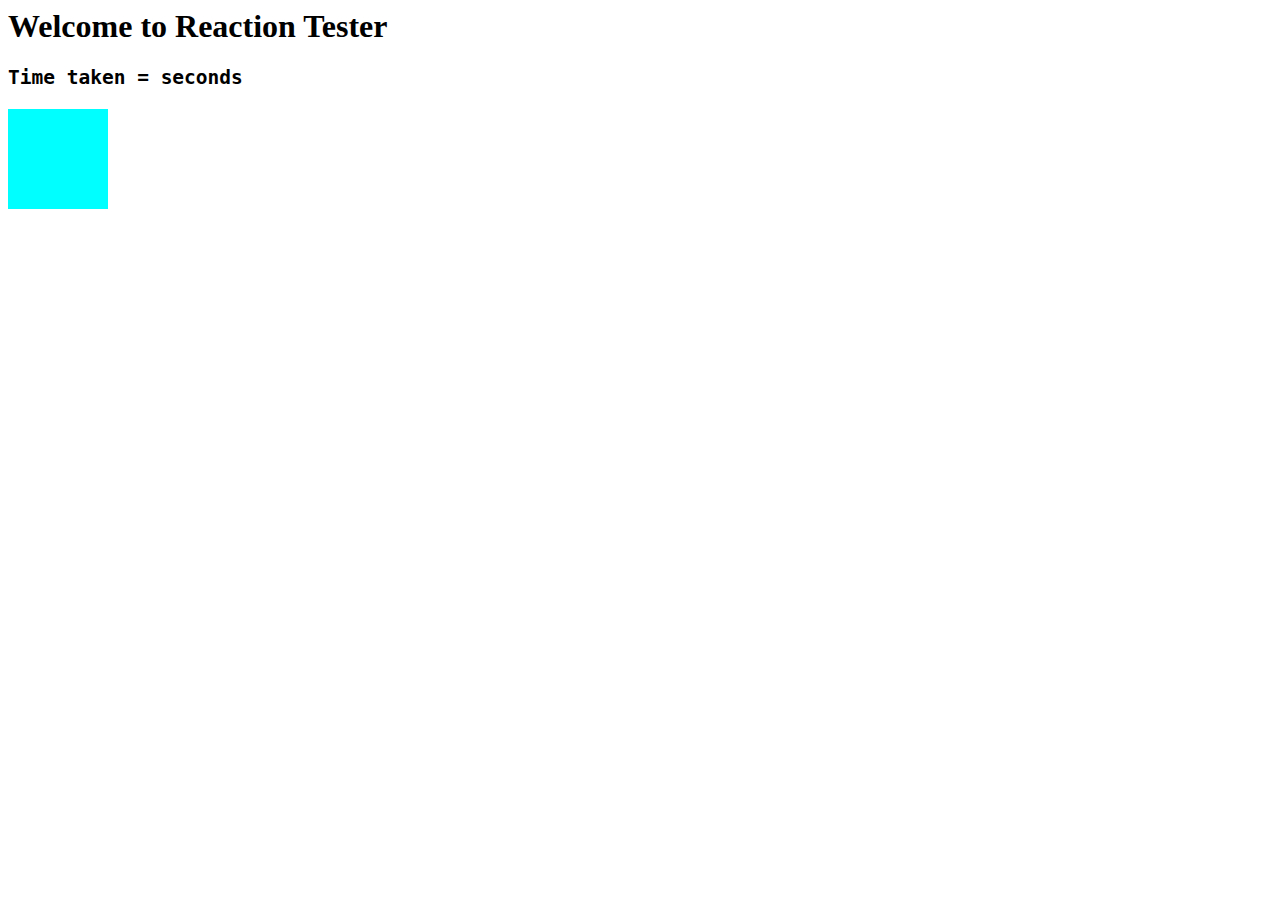
==== index.html @ c00e9e7a "changed  name" ====
<html>
    
    <head>
    
        <style type="text/css">
        
            #shape
            {
                height:100px;
                width:100px;
                background-color:aqua;            
                position:relative;
                
            }
            h
            {
             font-family: sans-serif;  
            }
            #text
            {
               font-family: monospace;
                font-weight:bold;
                font-size:150%
            }
        
        </style>
    
    
    
    </head>

    <body>
       <h1>Welcome to Reaction Tester</h1>
        <p id=text>Time taken = <span id="secs"></span> seconds</p>
        <div id="shape"></div>
    
        
    
    
    
    
    
    
    
    
    
        <script type="text/javascript">
            
            var i=0;
             
                var start = new Date().getTime();
                document.getElementById("shape").onclick=function()
                {
                    document.getElementById("shape").style.opacity=0;
                    var end=new Date().getTime();
                    document.getElementById("secs").innerHTML=(end-start)/1000;  
                    tout();
                   
                     
                } 
            function tout()
            {
                setTimeout(makeShapeAppear,Math.random()*2000);
            }
            
            
            function makeShapeAppear()
            {
                var top=Math.random()*400;
                var left=Math.random()*400;
                var width=Math.random()*300;
                 document.getElementById("shape").style.top=top+"px";
                document.getElementById("shape").style.left=left+"px";
                document.getElementById("shape").style.width= width+"px";
                document.getElementById("shape").style.height=width+"px";
                document.getElementById("shape").style.opacity=1;
                document.getElementById("shape").style.backgroundColor=getRandomColor();
                getRandomShape();
                start= new Date().getTime();

            }
         
            
            
            function getRandomColor()
            {
                var no= "0123456789ABCDEF".split('');
                var color='#';
                for(var i=0;i<6;i++)
                    {
                        color=color+no[Math.ceil(Math.random()*16)];
                    }
                return color;
                
            }
            
            function getRandomShape()
            {
                var r=Math.floor(Math.random()*100);
                if (r%2==0)
                        document.getElementById("shape").style.borderRadius="100%";
                    
            }
            
            
            
            
            
            
            
        </script>
    </body>
</html>
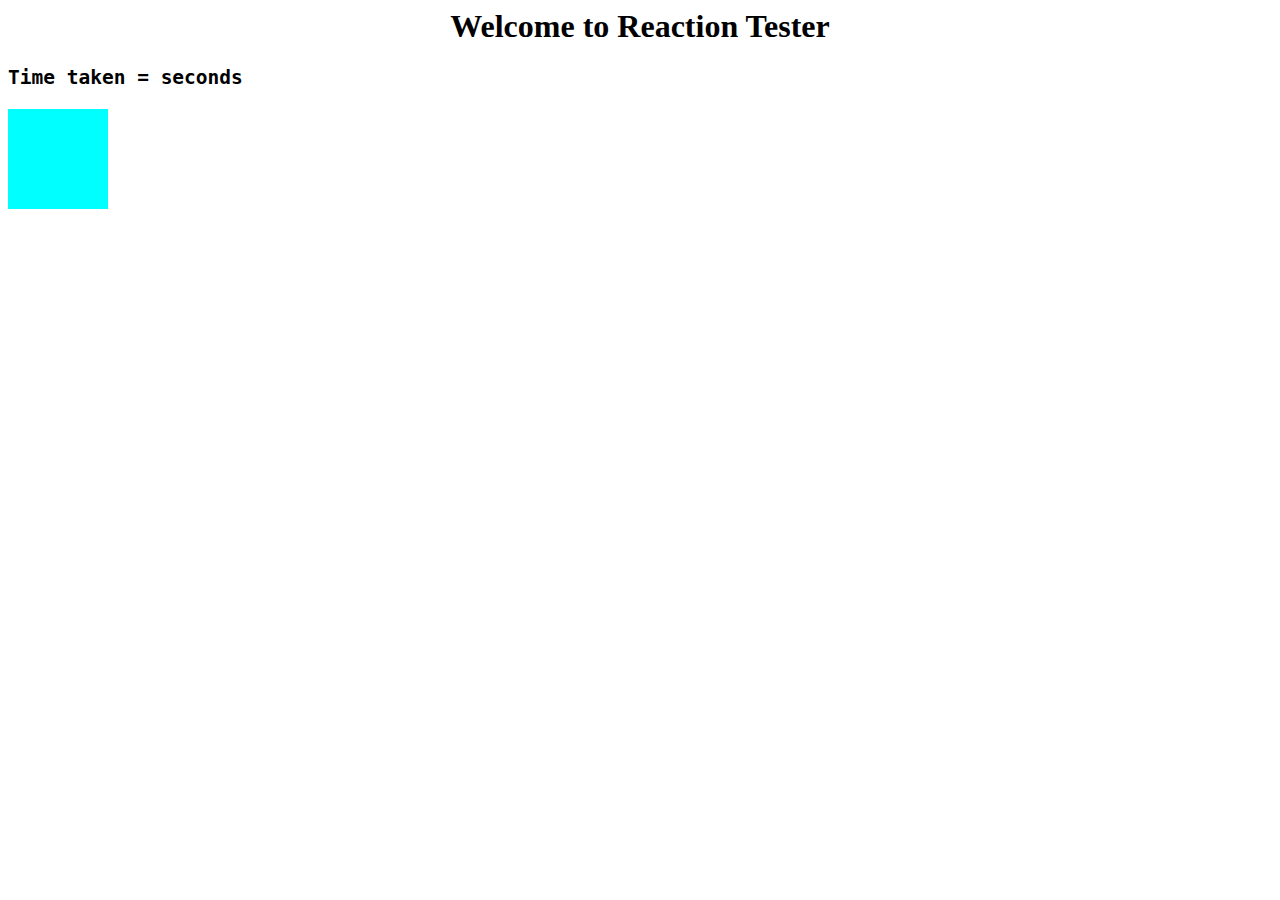
==== commit 33f246cd: "Added center tag" ====
--- a/index.html
+++ b/index.html
@@ -30,7 +30,7 @@
     </head>
 
     <body>
-       <h1>Welcome to Reaction Tester</h1>
+       <center><h1>Welcome to Reaction Tester</h1></center>
         <p id=text>Time taken = <span id="secs"></span> seconds</p>
         <div id="shape"></div>
     
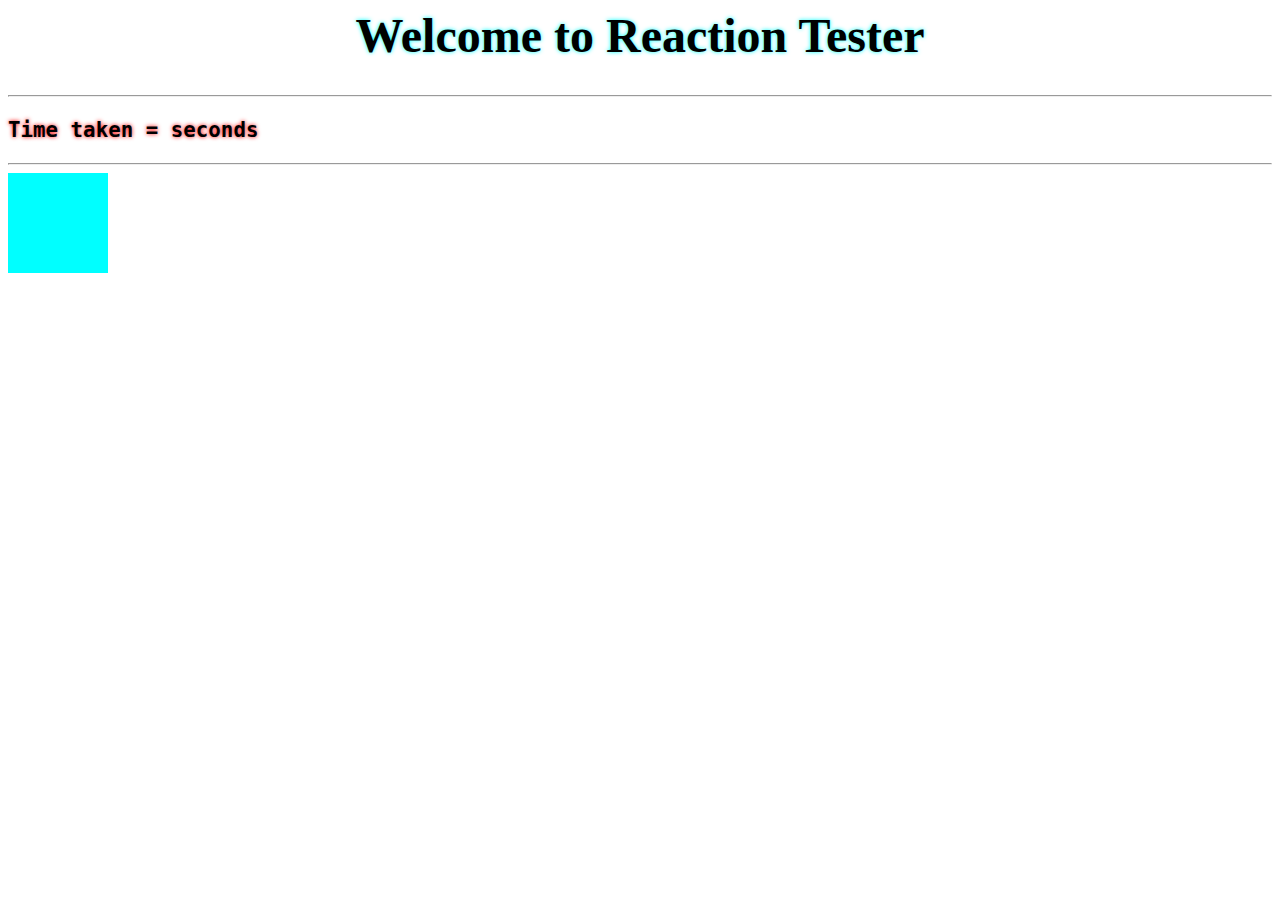
==== commit 6afbff86: "minor edits in html and css" ====
--- a/index.html
+++ b/index.html
@@ -1,37 +1,15 @@
 <html>
     
     <head>
-    
-        <style type="text/css">
+    <title>Reaction Tester</title>
+       <link rel="stylesheet" type="text/css" href="style.css">
         
-            #shape
-            {
-                height:100px;
-                width:100px;
-                background-color:aqua;            
-                position:relative;
-                
-            }
-            h
-            {
-             font-family: sans-serif;  
-            }
-            #text
-            {
-               font-family: monospace;
-                font-weight:bold;
-                font-size:150%
-            }
-        
-        </style>
-    
-    
     
     </head>
 
     <body>
        <center><h1>Welcome to Reaction Tester</h1></center>
-        <p id=text>Time taken = <span id="secs"></span> seconds</p>
+        <hr><p id="text">Time taken = <span id="secs"></span> seconds</p><hr>
         <div id="shape"></div>
     
         
@@ -44,70 +22,10 @@
     
     
     
-        <script type="text/javascript">
-            
-            var i=0;
-             
-                var start = new Date().getTime();
-                document.getElementById("shape").onclick=function()
-                {
-                    document.getElementById("shape").style.opacity=0;
-                    var end=new Date().getTime();
-                    document.getElementById("secs").innerHTML=(end-start)/1000;  
-                    tout();
-                   
-                     
-                } 
-            function tout()
-            {
-                setTimeout(makeShapeAppear,Math.random()*2000);
-            }
-            
-            
-            function makeShapeAppear()
-            {
-                var top=Math.random()*400;
-                var left=Math.random()*400;
-                var width=Math.random()*300;
-                 document.getElementById("shape").style.top=top+"px";
-                document.getElementById("shape").style.left=left+"px";
-                document.getElementById("shape").style.width= width+"px";
-                document.getElementById("shape").style.height=width+"px";
-                document.getElementById("shape").style.opacity=1;
-                document.getElementById("shape").style.backgroundColor=getRandomColor();
-                getRandomShape();
-                start= new Date().getTime();
-
-            }
-         
-            
-            
-            function getRandomColor()
-            {
-                var no= "0123456789ABCDEF".split('');
-                var color='#';
-                for(var i=0;i<6;i++)
-                    {
-                        color=color+no[Math.ceil(Math.random()*16)];
-                    }
-                return color;
-                
-            }
-            
-            function getRandomShape()
-            {
-                var r=Math.floor(Math.random()*100);
-                if (r%2==0)
-                        document.getElementById("shape").style.borderRadius="100%";
-                    
-            }
+        <script type="text/javascript" src="script.js"></script>
             
             
             
-            
-            
-            
-            
-        </script>
+        
     </body>
 </html>--- a/style.css
+++ b/style.css
@@ -0,0 +1,23 @@
+
+            #shape
+            {
+                height:100px;
+                width:100px;
+                background-color:aqua;            
+                position:relative;
+                
+            }
+            h1
+            {
+               font-size: 300%;
+                text-shadow: 0px 0px 4px aqua;
+             font-family:cursive;  
+            }
+            #text
+            {
+               font-family: monospace;
+                font-weight:bold;
+                font-size:160%;
+                text-shadow: 0px 0px 4px red;
+
+            }